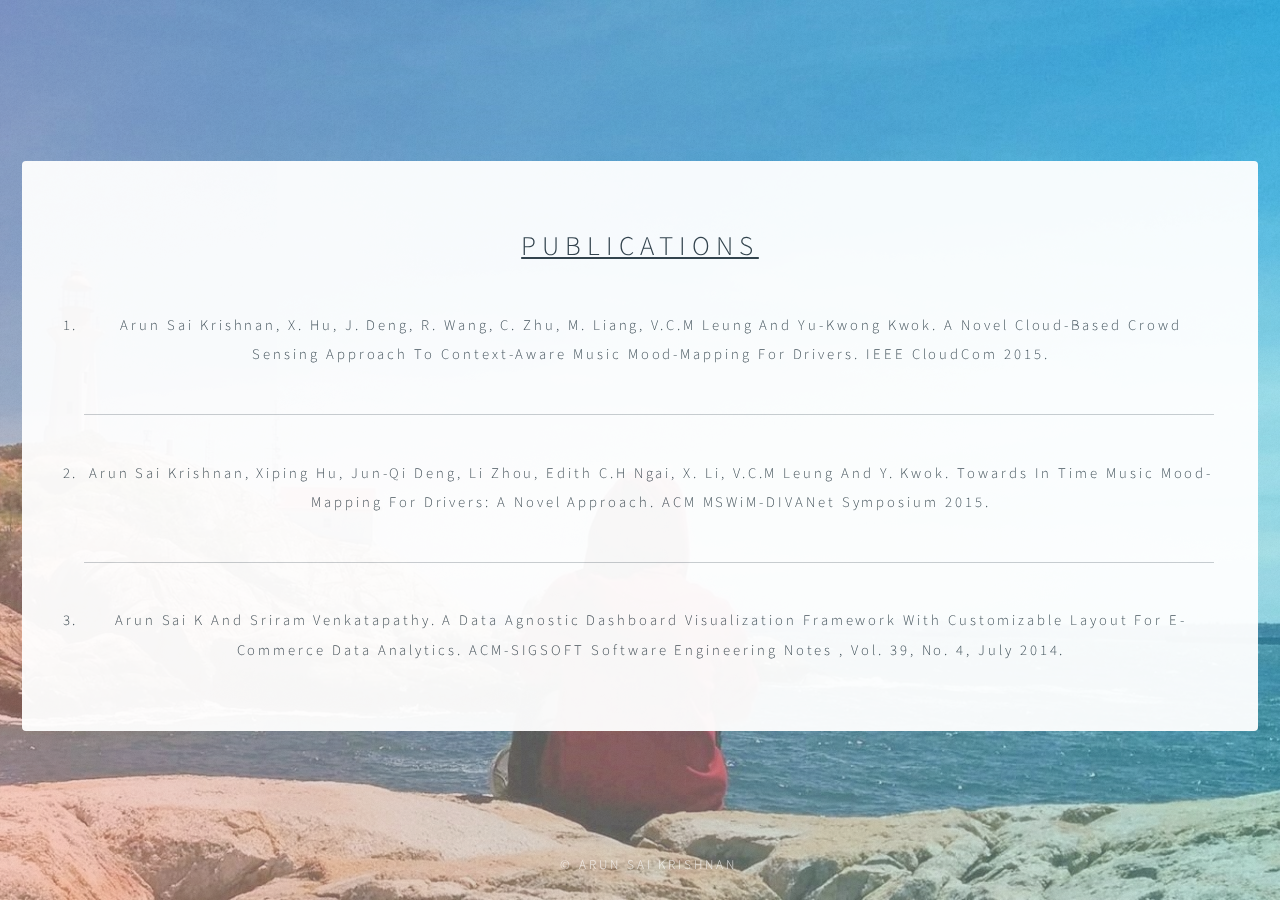
==== pubs.html @ a3c07396 "Publications page & folder added" ====
<!DOCTYPE HTML>
<html>
	<head>
		<title>Arun Sai Krishnan</title>
		<meta charset="utf-8" />
		<meta name="viewport" content="width=device-width, initial-scale=1" />
		<!--[if lte IE 8]><script src="assets/js/html5shiv.js"></script><![endif]-->
		<link rel="stylesheet" href="assets/css/main.css" />
		<!--[if lte IE 9]><link rel="stylesheet" href="assets/css/ie9.css" /><![endif]-->
		<!--[if lte IE 8]><link rel="stylesheet" href="assets/css/ie8.css" /><![endif]-->
		<noscript><link rel="stylesheet" href="assets/css/noscript.css" /></noscript>
        <link rel="icon" type="image/png" href="./images/fi.ico">
        <script>
		  (function(i,s,o,g,r,a,m){i['GoogleAnalyticsObject']=r;i[r]=i[r]||function(){
		  (i[r].q=i[r].q||[]).push(arguments)},i[r].l=1*new Date();a=s.createElement(o),
		  m=s.getElementsByTagName(o)[0];a.async=1;a.src=g;m.parentNode.insertBefore(a,m)
		  })(window,document,'script','//www.google-analytics.com/analytics.js','ga');
		
		  ga('create', 'UA-67752793-1', 'auto');
		  ga('send', 'pageview');
		</script>
	</head>
	<body class="is-loading">

		<!-- Wrapper -->
			<div id="wrapper">
				<!-- Main -->
					<section id="main">
						<header>
								<h1><u>Publications</u></h1>
						</header>
						<footer>
                        	<br>
							
                            <ol style="text-transform:capitalize;">
                            	
                                <li><a href="./publications/arunCloudCom.pdf" target="_blank">Arun Sai Krishnan, X. Hu, J. Deng, R. Wang, C. Zhu, M. Liang, V.C.M Leung and Yu-kwong Kwok. A Novel Cloud-Based Crowd Sensing Approach to Context-Aware Music Mood-Mapping for Drivers. IEEE CloudCom 2015.</a></li>
                                
                                <hr>
                                
                                <li><a href="http://dl.acm.org/citation.cfm?id=2815352" target="_blank">Arun Sai Krishnan, Xiping Hu, Jun-qi Deng, Li Zhou, Edith C.H Ngai, X. Li, V.C.M Leung and Y. Kwok. Towards In Time Music Mood-Mapping for Drivers: A Novel Approach. ACM MSWiM-DIVANet Symposium 2015.</a></li>
                                
                                <hr>
                                
                                <li><a href="http://dl.acm.org/citation.cfm?doid=2632434.2632444" target="_blank">Arun Sai K and Sriram Venkatapathy. A Data Agnostic Dashboard Visualization Framework With Customizable Layout For e-Commerce Data Analytics. ACM-SIGSOFT Software Engineering Notes , Vol. 39, No. 4, July 2014.</a></li>
                            
                            </ol>
                            
						</footer>
                       
					</section>

				<!-- Footer -->
					<footer id="footer">
						<ul class="copyright">
							<li>&copy; Arun Sai Krishnan</li>
						</ul>
					</footer>

			</div>

		<!-- Scripts -->
			<!--[if lte IE 8]><script src="assets/js/respond.min.js"></script><![endif]-->
			<script>
				if ('addEventListener' in window) {
					window.addEventListener('load', function() { document.body.className = document.body.className.replace(/\bis-loading\b/, ''); });
					document.body.className += (navigator.userAgent.match(/(MSIE|rv:11\.0)/) ? ' is-ie' : '');
				}
			</script>

	</body>
</html>
---- assets/css/main.css ----
@charset "UTF-8";
@import url(font-awesome.min.css);
@import url("http://fonts.googleapis.com/css?family=Source+Sans+Pro:300");

/*
	Identity by HTML5 UP
	html5up.net | @n33co
	Free for personal and commercial use under the CCA 3.0 license (html5up.net/license)
*/

/* Reset */

	html, body, div, span, applet, object, iframe, h1, h2, h3, h4, h5, h6, p, blockquote, pre, a, abbr, acronym, address, big, cite, code, del, dfn, em, img, ins, kbd, q, s, samp, small, strike, strong, sub, sup, tt, var, b, u, i, center, dl, dt, dd, ol, ul, li, fieldset, form, label, legend, table, caption, tbody, tfoot, thead, tr, th, td, article, aside, canvas, details, embed, figure, figcaption, footer, header, hgroup, menu, nav, output, ruby, section, summary, time, mark, audio, video {
		margin: 0;
		padding: 0;
		border: 0;
		font-size: 100%;
		font: inherit;
		vertical-align: baseline;
	}

	article, aside, details, figcaption, figure, footer, header, hgroup, menu, nav, section {
		display: block;
	}

	body {
		line-height: 1;
	}

	ol, ul {
		list-style: none;
	}

	blockquote, q {
		quotes: none;
	}

	blockquote:before, blockquote:after, q:before, q:after {
		content: '';
		content: none;
	}

	table {
		border-collapse: collapse;
		border-spacing: 0;
	}

	body {
		-webkit-text-size-adjust: none;
	}

/* Box Model */

	*, *:before, *:after {
		-moz-box-sizing: border-box;
		-webkit-box-sizing: border-box;
		box-sizing: border-box;
	}

/* Basic */

	@media screen and (max-width: 480px) {

		html, body {
			min-width: 320px;
		}

	}

	body.is-loading *, body.is-loading *:before, body.is-loading *:after {
		-moz-animation: none !important;
		-webkit-animation: none !important;
		-ms-animation: none !important;
		animation: none !important;
		-moz-transition: none !important;
		-webkit-transition: none !important;
		-ms-transition: none !important;
		transition: none !important;
	}

	html {
		height: 100%;
	}

	body {
		height: 100%;
		background-color: #ffffff;
		background-image: url("images/overlay.png"), -moz-linear-gradient(60deg, rgba(255, 165, 150, 0.5) 5%, rgba(0, 228, 255, 0.35)), url("../../images/bg.jpg");
		background-image: url("images/overlay.png"), -webkit-linear-gradient(60deg, rgba(255, 165, 150, 0.5) 5%, rgba(0, 228, 255, 0.35)), url("../../images/bg.jpg");
		background-image: url("images/overlay.png"), -ms-linear-gradient(60deg, rgba(255, 165, 150, 0.5) 5%, rgba(0, 228, 255, 0.35)), url("../../images/bg.jpg");
		background-image: url("images/overlay.png"), linear-gradient(60deg, rgba(255, 165, 150, 0.5) 5%, rgba(0, 228, 255, 0.35)), url("../../images/bg.jpg");
		background-repeat: repeat,			no-repeat,			no-repeat;
		background-size: 100px 100px, cover,				cover;
		background-position: top left,		center center,		bottom center;
		background-attachment: fixed,			fixed,				fixed;
	}

		body:after {
			content: '';
			display: block;
			position: fixed;
			top: 0;
			left: 0;
			width: 100%;
			height: inherit;
			opacity: 0;
			z-index: 1;
			background-color: #ffffff;
			background-image: url("images/overlay.png"), -moz-linear-gradient(60deg, rgba(255, 165, 150, 0.5) 5%, rgba(0, 228, 255, 0.35));
			background-image: url("images/overlay.png"), -webkit-linear-gradient(60deg, rgba(255, 165, 150, 0.5) 5%, rgba(0, 228, 255, 0.35));
			background-image: url("images/overlay.png"), -ms-linear-gradient(60deg, rgba(255, 165, 150, 0.5) 5%, rgba(0, 228, 255, 0.35));
			background-image: url("images/overlay.png"), linear-gradient(60deg, rgba(255, 165, 150, 0.5) 5%, rgba(0, 228, 255, 0.35));
			background-repeat: repeat,			no-repeat;
			background-size: 100px 100px, cover;
			background-position: top left,		center center;
			-moz-transition: opacity 1.75s ease-out;
			-webkit-transition: opacity 1.75s ease-out;
			-ms-transition: opacity 1.75s ease-out;
			transition: opacity 1.75s ease-out;
		}

		body.is-loading:after {
			opacity: 1;
		}

/* Type */

	body, input, select, textarea {
		color: #414f57;
		font-family: "Source Sans Pro", Helvetica, sans-serif;
		font-size: 14pt;
		font-weight: 300;
		line-height: 2;
		letter-spacing: 0.2em;
		text-transform: uppercase;
	}

		@media screen and (max-width: 1680px) {

			body, input, select, textarea {
				font-size: 11pt;
			}

		}

		@media screen and (max-width: 480px) {

			body, input, select, textarea {
				font-size: 10pt;
				line-height: 1.75;
			}

		}

	a {
		-moz-transition: color 0.2s ease, border-color 0.2s ease;
		-webkit-transition: color 0.2s ease, border-color 0.2s ease;
		-ms-transition: color 0.2s ease, border-color 0.2s ease;
		transition: color 0.2s ease, border-color 0.2s ease;
		color: inherit;
		text-decoration: none;
	}

		a:before {
			-moz-transition: color 0.2s ease, text-shadow 0.2s ease;
			-webkit-transition: color 0.2s ease, text-shadow 0.2s ease;
			-ms-transition: color 0.2s ease, text-shadow 0.2s ease;
			transition: color 0.2s ease, text-shadow 0.2s ease;
		}

		a:hover {
			color: #ff7496;
		}

	strong, b {
		color: #313f47;
	}

	em, i {
		font-style: italic;
	}

	p {
		margin: 0 0 1.5em 0;
	}

	h1, h2, h3, h4, h5, h6 {
		color: #313f47;
		line-height: 1.5;
		margin: 0 0 0.75em 0;
	}

		h1 a, h2 a, h3 a, h4 a, h5 a, h6 a {
			color: inherit;
			text-decoration: none;
		}

	h1 {
		font-size: 1.85em;
		letter-spacing: 0.22em;
		margin: 0 0 0.525em 0;
	}

	h2 {
		font-size: 1.25em;
	}

	h3 {
		font-size: 1em;
	}

	h4 {
		font-size: 1em;
	}

	h5 {
		font-size: 1em;
	}

	h6 {
		font-size: 1em;
	}

	@media screen and (max-width: 480px) {

		h1 {
			font-size: 1.65em;
		}

	}

	sub {
		font-size: 0.8em;
		position: relative;
		top: 0.5em;
	}

	sup {
		font-size: 0.8em;
		position: relative;
		top: -0.5em;
	}

	hr {
		border: 0;
		border-bottom: solid 1px #c8cccf;
		margin: 3em 0;
	}

/* Form */

	form {
		margin: 0 0 1.5em 0;
	}

		form > .field {
			margin: 0 0 1.5em 0;
		}

			form > .field > :last-child {
				margin-bottom: 0;
			}

	label {
		color: #313f47;
		display: block;
		font-size: 0.9em;
		margin: 0 0 0.75em 0;
	}

	input[type="text"],
	input[type="password"],
	input[type="email"],
	input[type="tel"],
	select,
	textarea {
		-moz-appearance: none;
		-webkit-appearance: none;
		-ms-appearance: none;
		appearance: none;
		border-radius: 4px;
		border: solid 1px #c8cccf;
		color: inherit;
		display: block;
		outline: 0;
		padding: 0 1em;
		text-decoration: none;
		width: 100%;
	}

		input[type="text"]:invalid,
		input[type="password"]:invalid,
		input[type="email"]:invalid,
		input[type="tel"]:invalid,
		select:invalid,
		textarea:invalid {
			box-shadow: none;
		}

		input[type="text"]:focus,
		input[type="password"]:focus,
		input[type="email"]:focus,
		input[type="tel"]:focus,
		select:focus,
		textarea:focus {
			border-color: #ff7496;
		}

	.select-wrapper {
		text-decoration: none;
		display: block;
		position: relative;
	}

		.select-wrapper:before {
			content: "";
			-moz-osx-font-smoothing: grayscale;
			-webkit-font-smoothing: antialiased;
			font-family: FontAwesome;
			font-style: normal;
			font-weight: normal;
			text-transform: none !important;
		}

		.select-wrapper:before {
			color: #c8cccf;
			display: block;
			height: 2.75em;
			line-height: 2.75em;
			pointer-events: none;
			position: absolute;
			right: 0;
			text-align: center;
			top: 0;
			width: 2.75em;
		}

		.select-wrapper select::-ms-expand {
			display: none;
		}

	input[type="text"],
	input[type="password"],
	input[type="email"],
	select {
		height: 2.75em;
	}

	textarea {
		padding: 0.75em 1em;
	}

	input[type="checkbox"],
	input[type="radio"] {
		-moz-appearance: none;
		-webkit-appearance: none;
		-ms-appearance: none;
		appearance: none;
		display: block;
		float: left;
		margin-right: -2em;
		opacity: 0;
		width: 1em;
		z-index: -1;
	}

		input[type="checkbox"] + label,
		input[type="radio"] + label {
			text-decoration: none;
			color: #414f57;
			cursor: pointer;
			display: inline-block;
			font-size: 1em;
			font-weight: 300;
			padding-left: 2.4em;
			padding-right: 0.75em;
			position: relative;
		}

			input[type="checkbox"] + label:before,
			input[type="radio"] + label:before {
				-moz-osx-font-smoothing: grayscale;
				-webkit-font-smoothing: antialiased;
				font-family: FontAwesome;
				font-style: normal;
				font-weight: normal;
				text-transform: none !important;
			}

			input[type="checkbox"] + label:before,
			input[type="radio"] + label:before {
				border-radius: 4px;
				border: solid 1px #c8cccf;
				content: '';
				display: inline-block;
				height: 1.65em;
				left: 0;
				line-height: 1.58125em;
				position: absolute;
				text-align: center;
				top: 0.15em;
				width: 1.65em;
			}

		input[type="checkbox"]:checked + label:before,
		input[type="radio"]:checked + label:before {
			color: #ff7496;
			content: '\f00c';
		}

		input[type="checkbox"]:focus + label:before,
		input[type="radio"]:focus + label:before {
			border-color: #ff7496;
		}

	input[type="checkbox"] + label:before {
		border-radius: 4px;
	}

	input[type="radio"] + label:before {
		border-radius: 100%;
	}

	::-webkit-input-placeholder {
		color: #616f77 !important;
		opacity: 1.0;
	}

	:-moz-placeholder {
		color: #616f77 !important;
		opacity: 1.0;
	}

	::-moz-placeholder {
		color: #616f77 !important;
		opacity: 1.0;
	}

	:-ms-input-placeholder {
		color: #616f77 !important;
		opacity: 1.0;
	}

	.formerize-placeholder {
		color: #616f77 !important;
		opacity: 1.0;
	}

/* Icon */

	.icon {
		text-decoration: none;
		position: relative;
		border-bottom: none;
	}

		.icon:before {
			-moz-osx-font-smoothing: grayscale;
			-webkit-font-smoothing: antialiased;
			font-family: FontAwesome;
			font-style: normal;
			font-weight: normal;
			text-transform: none !important;
		}

		.icon > .label {
			display: none;
		}

/* List */

	ol {
		list-style: decimal;
		margin: 0 0 1.5em 0;
		padding-left: 1.25em;
	}

		ol li {
			padding-left: 0.25em;
		}

	ul {
		list-style: disc;
		margin: 0 0 1.5em 0;
		padding-left: 1em;
	}

		ul li {
			padding-left: 0.5em;
		}

		ul.alt {
			list-style: none;
			padding-left: 0;
		}

			ul.alt li {
				border-top: solid 1px #c8cccf;
				padding: 0.5em 0;
			}

				ul.alt li:first-child {
					border-top: 0;
					padding-top: 0;
				}

		ul.icons {
			cursor: default;
			list-style: none;
			padding-left: 0;
			margin-top: -0.675em;
		}

			ul.icons li {
				display: inline-block;
				padding: 0.675em 0.5em;
			}

				ul.icons li a {
					text-decoration: none;
					position: relative;
					display: block;
					width: 3.75em;
					height: 3.75em;
					border-radius: 100%;
					border: solid 1px #c8cccf;
					line-height: 3.75em;
					overflow: hidden;
					text-align: center;
					text-indent: 3.75em;
					white-space: nowrap;
				}

					ul.icons li a:before {
						-moz-osx-font-smoothing: grayscale;
						-webkit-font-smoothing: antialiased;
						font-family: FontAwesome;
						font-style: normal;
						font-weight: normal;
						text-transform: none !important;
					}

					ul.icons li a:before {
						color: #ffffff;
						text-shadow: 1.25px 0px 0px #c8cccf, -1.25px 0px 0px #c8cccf, 0px 1.25px 0px #c8cccf, 0px -1.25px 0px #c8cccf;
					}

					ul.icons li a:hover:before {
						text-shadow: 1.25px 0px 0px #ff7496, -1.25px 0px 0px #ff7496, 0px 1.25px 0px #ff7496, 0px -1.25px 0px #ff7496;
					}

					ul.icons li a:before {
						position: absolute;
						top: 0;
						left: 0;
						width: inherit;
						height: inherit;
						font-size: 1.85rem;
						line-height: inherit;
						text-align: center;
						text-indent: 0;
					}

					ul.icons li a:hover {
						border-color: #ff7496;
					}

			@media screen and (max-width: 480px) {

				ul.icons li a:before {
					font-size: 1.5rem;
				}

			}

		ul.actions {
			cursor: default;
			list-style: none;
			padding-left: 0;
		}

			ul.actions li {
				display: inline-block;
				padding: 0 0.75em 0 0;
				vertical-align: middle;
			}

				ul.actions li:last-child {
					padding-right: 0;
				}

	dl {
		margin: 0 0 1.5em 0;
	}

		dl dt {
			display: block;
			margin: 0 0 0.75em 0;
		}

		dl dd {
			margin-left: 1.5em;
		}

/* Button */

	input[type="submit"],
	input[type="reset"],
	input[type="button"],
	button,
	.button {
		-moz-appearance: none;
		-webkit-appearance: none;
		-ms-appearance: none;
		appearance: none;
		-moz-transition: background-color 0.2s ease-in-out, border-color 0.2s ease-in-out, color 0.2s ease-in-out;
		-webkit-transition: background-color 0.2s ease-in-out, border-color 0.2s ease-in-out, color 0.2s ease-in-out;
		-ms-transition: background-color 0.2s ease-in-out, border-color 0.2s ease-in-out, color 0.2s ease-in-out;
		transition: background-color 0.2s ease-in-out, border-color 0.2s ease-in-out, color 0.2s ease-in-out;
		display: inline-block;
		height: 2.75em;
		line-height: 2.75em;
		padding: 0 1.5em;
		background-color: transparent;
		border-radius: 4px;
		border: solid 1px #c8cccf;
		color: #414f57 !important;
		cursor: pointer;
		text-align: center;
		text-decoration: none;
		white-space: nowrap;
	}

		input[type="submit"]:hover,
		input[type="reset"]:hover,
		input[type="button"]:hover,
		button:hover,
		.button:hover {
			border-color: #ff7496;
			color: #ff7496 !important;
		}

		input[type="submit"].icon,
		input[type="reset"].icon,
		input[type="button"].icon,
		button.icon,
		.button.icon {
			padding-left: 1.35em;
		}

			input[type="submit"].icon:before,
			input[type="reset"].icon:before,
			input[type="button"].icon:before,
			button.icon:before,
			.button.icon:before {
				margin-right: 0.5em;
			}

		input[type="submit"].fit,
		input[type="reset"].fit,
		input[type="button"].fit,
		button.fit,
		.button.fit {
			display: block;
			width: 100%;
			margin: 0 0 0.75em 0;
		}

		input[type="submit"].small,
		input[type="reset"].small,
		input[type="button"].small,
		button.small,
		.button.small {
			font-size: 0.8em;
		}

		input[type="submit"].big,
		input[type="reset"].big,
		input[type="button"].big,
		button.big,
		.button.big {
			font-size: 1.35em;
		}

		input[type="submit"].disabled, input[type="submit"]:disabled,
		input[type="reset"].disabled,
		input[type="reset"]:disabled,
		input[type="button"].disabled,
		input[type="button"]:disabled,
		button.disabled,
		button:disabled,
		.button.disabled,
		.button:disabled {
			-moz-pointer-events: none;
			-webkit-pointer-events: none;
			-ms-pointer-events: none;
			pointer-events: none;
			opacity: 0.5;
		}

/* Main */

	#main {
		position: relative;
		top: 20px;
		max-width: 100%;
		min-width: 27em;
		padding: 4.5em 3em 3em 3em ;
		background: #ffffff;
		border-radius: 4px;
		cursor: default;
		opacity: 0.95;
		text-align: center;
		-moz-transform-origin: 50% 50%;
		-webkit-transform-origin: 50% 50%;
		-ms-transform-origin: 50% 50%;
		transform-origin: 50% 50%;
		-moz-transform: rotateX(0deg);
		-webkit-transform: rotateX(0deg);
		-ms-transform: rotateX(0deg);
		transform: rotateX(0deg);
		-moz-transition: opacity 1s ease, -moz-transform 1s ease;
		-webkit-transition: opacity 1s ease, -webkit-transform 1s ease;
		-ms-transition: opacity 1s ease, -ms-transform 1s ease;
		transition: opacity 1s ease, transform 1s ease;
	}

		#main .avatar {
			position: relative;
			display: block;
			margin-bottom: 1.5em;
		}

			#main .avatar img {
				display: block;
				margin: 0 auto;
				border-radius: 100%;
				box-shadow: 0 0 0 1.5em #ffffff;
			}

			#main .avatar:before {
				content: '';
				display: block;
				position: absolute;
				top: 50%;
				left: -3em;
				width: calc(100% + 6em);
				height: 1px;
				z-index: -1;
				background: #c8cccf;
			}

		@media screen and (max-width: 480px) {

			#main {
				min-width: 0;
				width: 100%;
				padding: 4em 2em 2.5em 2em ;
			}

				#main .avatar:before {
					left: -2em;
					width: calc(100% + 4em);
				}

		}

		body.is-loading #main {
			opacity: 0;
			-moz-transform: rotateX(15deg);
			-webkit-transform: rotateX(15deg);
			-ms-transform: rotateX(15deg);
			transform: rotateX(15deg);
		}

/* Footer */

	#footer {
		-moz-align-self: -moz-flex-end;
		-webkit-align-self: -webkit-flex-end;
		-ms-align-self: -ms-flex-end;
		align-self: flex-end;
		width: 100%;
		padding: 1.5em 0 0 0;
		color: rgba(255, 255, 255, 0.75);
		cursor: default;
		text-align: center;
	}

		#footer .copyright {
			margin: 0;
			padding: 0;
			font-size: 0.9em;
			list-style: none;
		}

			#footer .copyright li {
				display: inline-block;
				margin: 0 0 0 0.45em;
				padding: 0 0 0 0.85em;
				border-left: solid 1px rgba(255, 255, 255, 0.5);
				line-height: 1;
			}

				#footer .copyright li:first-child {
					border-left: 0;
				}

/* Wrapper */

	#wrapper {
		display: -moz-flex;
		display: -webkit-flex;
		display: -ms-flex;
		display: flex;
		-moz-align-items: center;
		-webkit-align-items: center;
		-ms-align-items: center;
		align-items: center;
		-moz-justify-content: space-between;
		-webkit-justify-content: space-between;
		-ms-justify-content: space-between;
		justify-content: space-between;
		-moz-flex-direction: column;
		-webkit-flex-direction: column;
		-ms-flex-direction: column;
		flex-direction: column;
		-moz-perspective: 1000px;
		-webkit-perspective: 1000px;
		-ms-perspective: 1000px;
		perspective: 1000px;
		position: relative;
		min-height: 100%;
		padding: 1.5em;
		z-index: 2;
	}

		#wrapper > * {
			z-index: 1;
		}

		#wrapper:before {
			content: '';
			display: block;
		}

		@media screen and (max-width: 360px) {

			#wrapper {
				padding: 0.75em;
			}

		}

		body.is-ie #wrapper {
			height: 100%;
		}
---- assets/css/ie9.css ----
/*
	Identity by HTML5 UP
	html5up.net | @n33co
	Free for personal and commercial use under the CCA 3.0 license (html5up.net/license)
*/

/* Basic */

	body {
		background-image: url("../../images/bg.jpg");
		background-repeat: no-repeat;
		background-size: cover;
		background-position: bottom center;
		background-attachment: fixed;
	}

		body:after {
			display: none;
		}

/* List */

	ul.icons li a:before {
		color: #c8cccf;
	}

	ul.icons li a:hover:before {
		color: #ff7496;
	}

/* Wrapper */

	#wrapper {
		text-align: center;
	}

/* Main */

	#main {
		display: inline-block;
	}
---- assets/css/ie8.css ----
/*
	Identity by HTML5 UP
	html5up.net | @n33co
	Free for personal and commercial use under the CCA 3.0 license (html5up.net/license)
*/

/* List */

	ul.icons li a {
		-ms-behavior: url("assets/js/PIE.htc");
	}

		ul.icons li a:before {
			text-align: center;
			font-size: 26px;
		}

/* Main */

	#main {
		-ms-behavior: url("assets/js/PIE.htc");
	}

		#main .avatar img {
			-ms-behavior: url("assets/js/PIE.htc");
		}

/* Footer */

	#footer {
		color: #fff;
	}

		#footer .copyright li {
			border-left: solid 1px #fff;
		}
---- assets/css/noscript.css ----
/*
	Identity by HTML5 UP
	html5up.net | @n33co
	Free for personal and commercial use under the CCA 3.0 license (html5up.net/license)
*/

/* Basic */

	body:after {
		display: none;
	}

/* Main */

	#main {
		-moz-transform: none !important;
		-webkit-transform: none !important;
		-ms-transform: none !important;
		transform: none !important;
		opacity: 1 !important;
	}
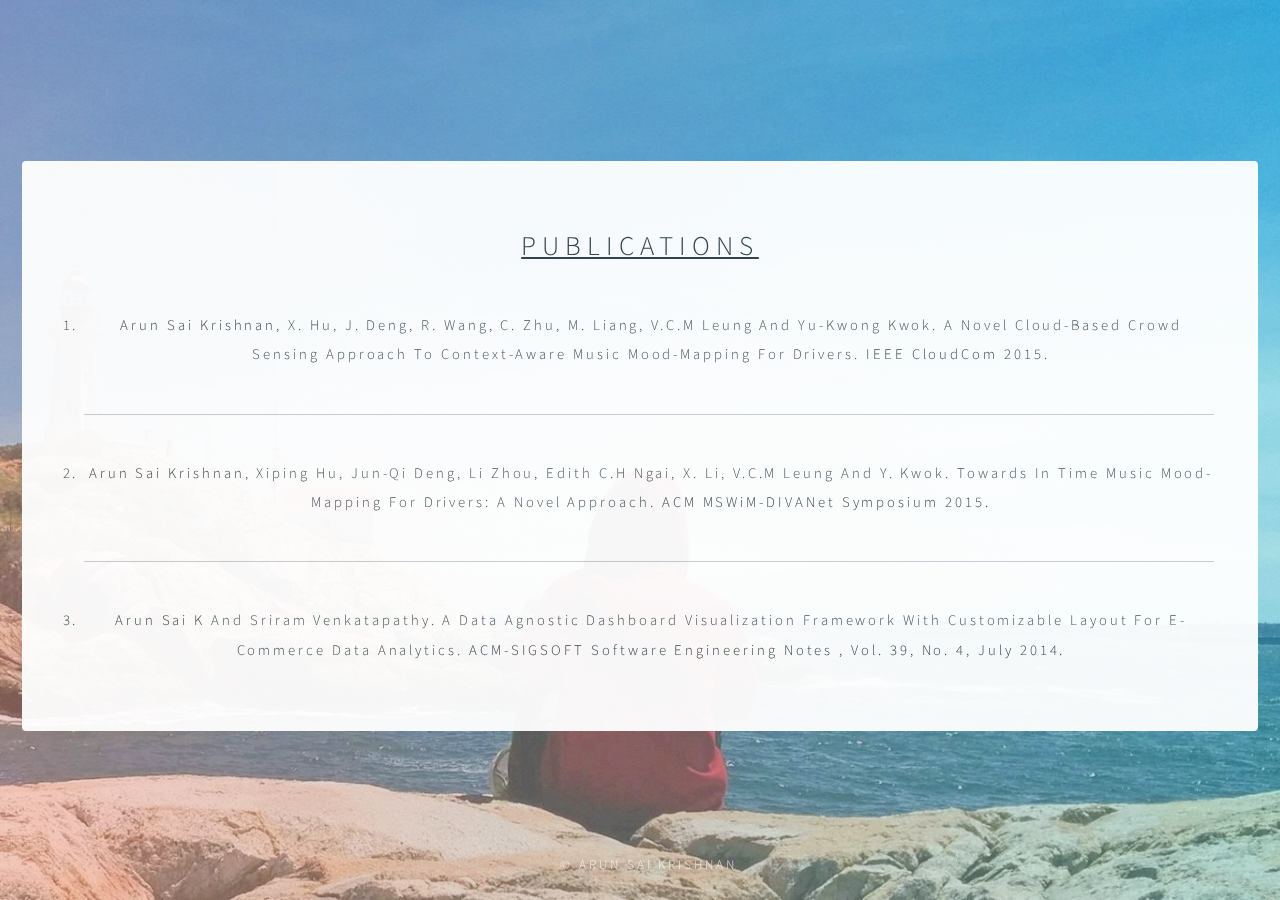
==== commit db54af19: "Pubs page modified" ====
--- a/pubs.html
+++ b/pubs.html
@@ -27,22 +27,22 @@
 				<!-- Main -->
 					<section id="main">
 						<header>
-								<h1><u>Publications</u></h1>
+								<h1><u><b>Publications</b></u></h1>
 						</header>
 						<footer>
                         	<br>
 							
                             <ol style="text-transform:capitalize;">
                             	
-                                <li><a href="./publications/arunCloudCom.pdf" target="_blank">Arun Sai Krishnan, X. Hu, J. Deng, R. Wang, C. Zhu, M. Liang, V.C.M Leung and Yu-kwong Kwok. A Novel Cloud-Based Crowd Sensing Approach to Context-Aware Music Mood-Mapping for Drivers. IEEE CloudCom 2015.</a></li>
+                                <li><a href="./publications/arunCloudCom.pdf" target="_blank"><b>Arun Sai Krishnan</b>, X. Hu, J. Deng, R. Wang, C. Zhu, M. Liang, V.C.M Leung and Yu-kwong Kwok. A Novel Cloud-Based Crowd Sensing Approach to Context-Aware Music Mood-Mapping for Drivers. <b>IEEE CloudCom 2015.</b></a></li>
                                 
                                 <hr>
                                 
-                                <li><a href="http://dl.acm.org/citation.cfm?id=2815352" target="_blank">Arun Sai Krishnan, Xiping Hu, Jun-qi Deng, Li Zhou, Edith C.H Ngai, X. Li, V.C.M Leung and Y. Kwok. Towards In Time Music Mood-Mapping for Drivers: A Novel Approach. ACM MSWiM-DIVANet Symposium 2015.</a></li>
+                                <li><a href="http://dl.acm.org/citation.cfm?id=2815352" target="_blank"><b>Arun Sai Krishnan</b>, Xiping Hu, Jun-qi Deng, Li Zhou, Edith C.H Ngai, X. Li, V.C.M Leung and Y. Kwok. Towards In Time Music Mood-Mapping for Drivers: A Novel Approach. <b>ACM MSWiM-DIVANet Symposium 2015.</b></a></li>
                                 
                                 <hr>
                                 
-                                <li><a href="http://dl.acm.org/citation.cfm?doid=2632434.2632444" target="_blank">Arun Sai K and Sriram Venkatapathy. A Data Agnostic Dashboard Visualization Framework With Customizable Layout For e-Commerce Data Analytics. ACM-SIGSOFT Software Engineering Notes , Vol. 39, No. 4, July 2014.</a></li>
+                                <li><a href="http://dl.acm.org/citation.cfm?doid=2632434.2632444" target="_blank"><b>Arun Sai K</b> and Sriram Venkatapathy. A Data Agnostic Dashboard Visualization Framework With Customizable Layout For e-Commerce Data Analytics. <b>ACM-SIGSOFT Software Engineering Notes , Vol. 39, No. 4, July 2014.</b></a></li>
                             
                             </ol>
                             
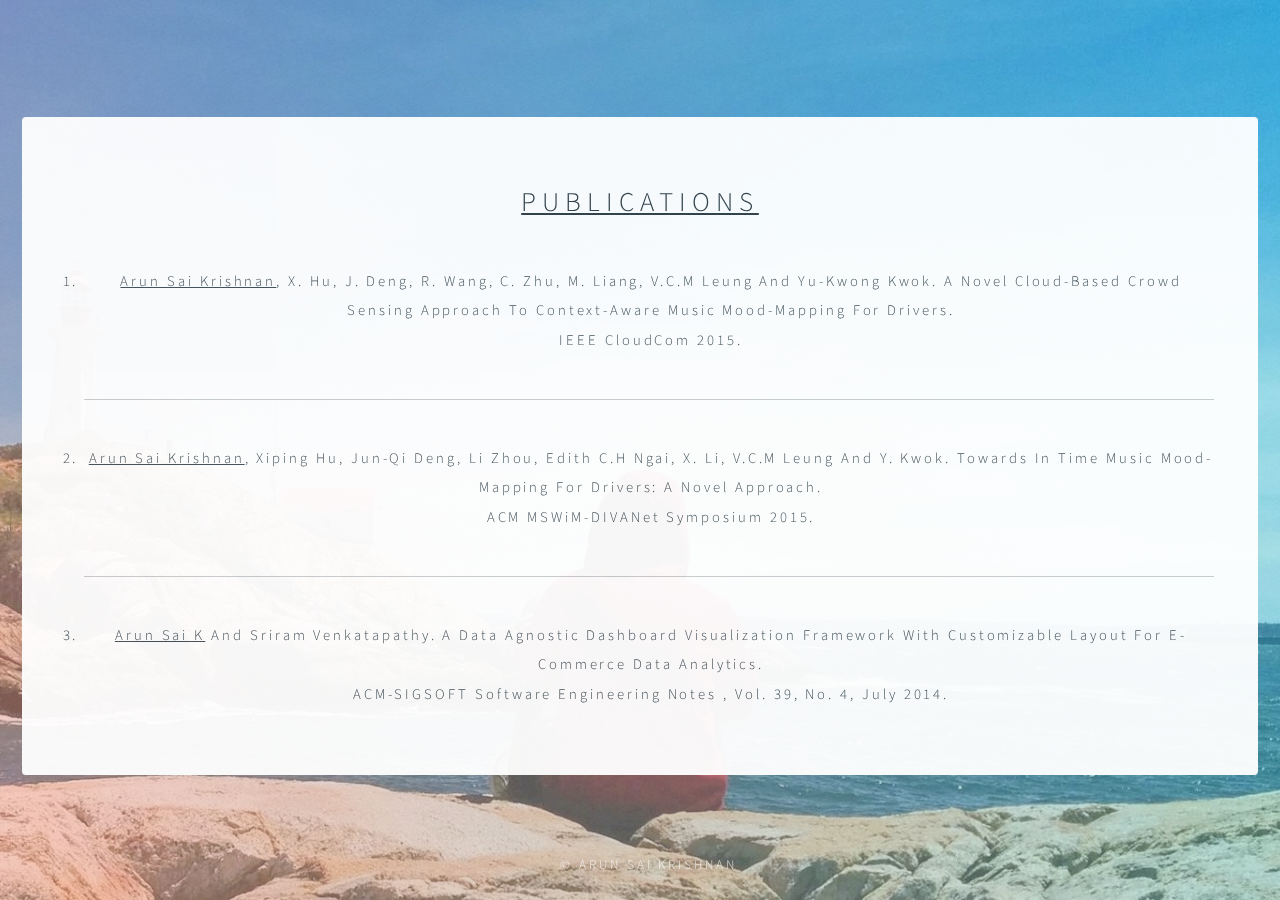
==== commit cdbd8241: "Pubs page modified 2" ====
--- a/pubs.html
+++ b/pubs.html
@@ -34,15 +34,15 @@
 							
                             <ol style="text-transform:capitalize;">
                             	
-                                <li><a href="./publications/arunCloudCom.pdf" target="_blank"><b>Arun Sai Krishnan</b>, X. Hu, J. Deng, R. Wang, C. Zhu, M. Liang, V.C.M Leung and Yu-kwong Kwok. A Novel Cloud-Based Crowd Sensing Approach to Context-Aware Music Mood-Mapping for Drivers. <b>IEEE CloudCom 2015.</b></a></li>
+                                <li><a href="./publications/arunCloudCom.pdf" target="_blank"><u>Arun Sai Krishnan</u>, X. Hu, J. Deng, R. Wang, C. Zhu, M. Liang, V.C.M Leung and Yu-kwong Kwok. A Novel Cloud-Based Crowd Sensing Approach to Context-Aware Music Mood-Mapping for Drivers. <br>IEEE CloudCom 2015.</a></li>
                                 
                                 <hr>
                                 
-                                <li><a href="http://dl.acm.org/citation.cfm?id=2815352" target="_blank"><b>Arun Sai Krishnan</b>, Xiping Hu, Jun-qi Deng, Li Zhou, Edith C.H Ngai, X. Li, V.C.M Leung and Y. Kwok. Towards In Time Music Mood-Mapping for Drivers: A Novel Approach. <b>ACM MSWiM-DIVANet Symposium 2015.</b></a></li>
+                                <li><a href="http://dl.acm.org/citation.cfm?id=2815352" target="_blank"><u>Arun Sai Krishnan</u>, Xiping Hu, Jun-qi Deng, Li Zhou, Edith C.H Ngai, X. Li, V.C.M Leung and Y. Kwok. Towards In Time Music Mood-Mapping for Drivers: A Novel Approach. <br>ACM MSWiM-DIVANet Symposium 2015.</a></li>
                                 
                                 <hr>
                                 
-                                <li><a href="http://dl.acm.org/citation.cfm?doid=2632434.2632444" target="_blank"><b>Arun Sai K</b> and Sriram Venkatapathy. A Data Agnostic Dashboard Visualization Framework With Customizable Layout For e-Commerce Data Analytics. <b>ACM-SIGSOFT Software Engineering Notes , Vol. 39, No. 4, July 2014.</b></a></li>
+                                <li><a href="http://dl.acm.org/citation.cfm?doid=2632434.2632444" target="_blank"><u>Arun Sai K</u> and Sriram Venkatapathy. A Data Agnostic Dashboard Visualization Framework With Customizable Layout For e-Commerce Data Analytics. <br>ACM-SIGSOFT Software Engineering Notes , Vol. 39, No. 4, July 2014.</a></li>
                             
                             </ol>
                             
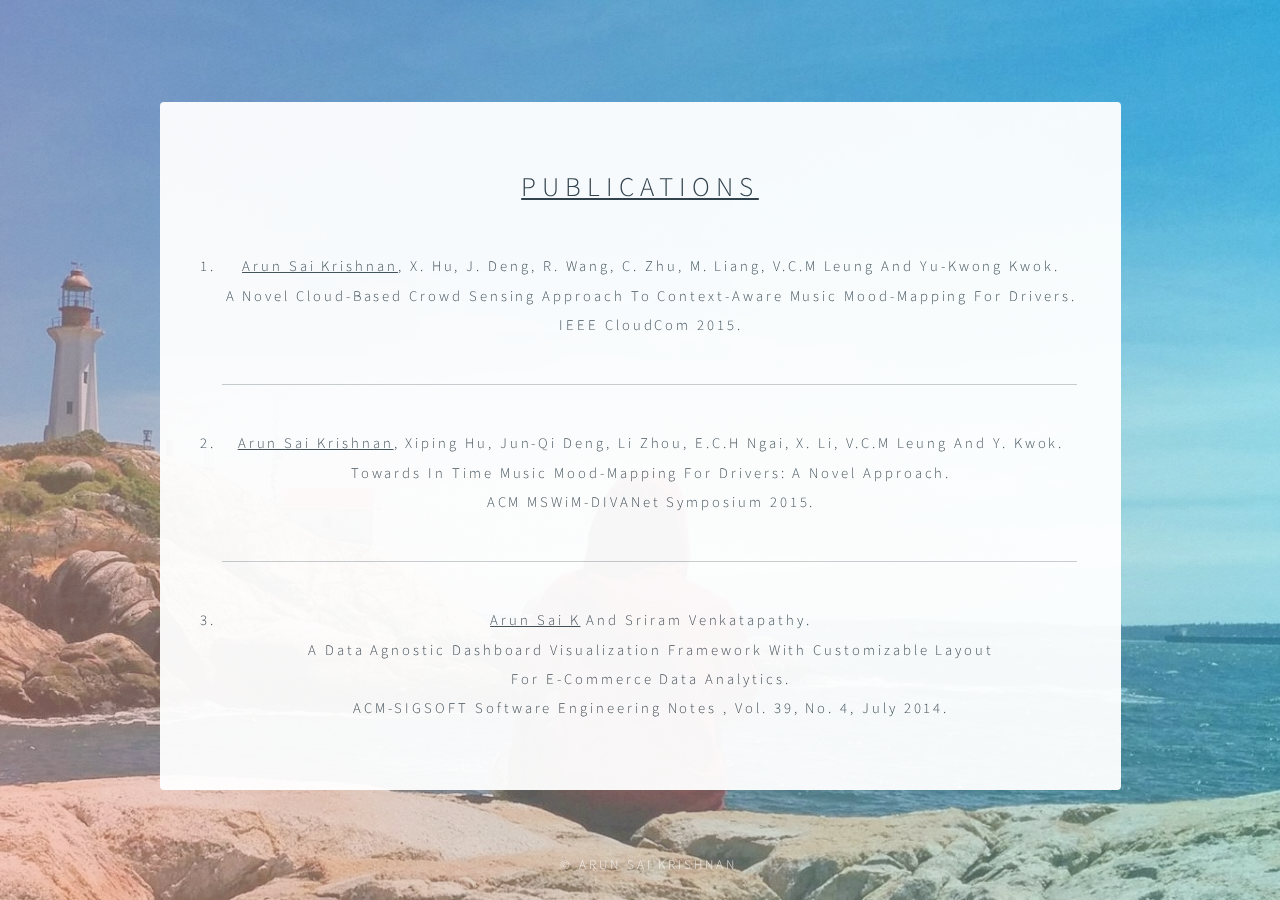
==== commit d2d4ef91: "Fixing Width" ====
--- a/pubs.html
+++ b/pubs.html
@@ -34,15 +34,15 @@
 							
                             <ol style="text-transform:capitalize;">
                             	
-                                <li><a href="./publications/arunCloudCom.pdf" target="_blank"><u>Arun Sai Krishnan</u>, X. Hu, J. Deng, R. Wang, C. Zhu, M. Liang, V.C.M Leung and Yu-kwong Kwok. A Novel Cloud-Based Crowd Sensing Approach to Context-Aware Music Mood-Mapping for Drivers. <br>IEEE CloudCom 2015.</a></li>
+                                <li><a href="./publications/arunCloudCom.pdf" target="_blank"><u>Arun Sai Krishnan</u>, X. Hu, J. Deng, R. Wang, C. Zhu, M. Liang, V.C.M Leung and Yu-kwong Kwok.<br>A Novel Cloud-Based Crowd Sensing Approach to Context-Aware Music Mood-Mapping for Drivers.<br>IEEE CloudCom 2015.</a></li>
                                 
                                 <hr>
                                 
-                                <li><a href="http://dl.acm.org/citation.cfm?id=2815352" target="_blank"><u>Arun Sai Krishnan</u>, Xiping Hu, Jun-qi Deng, Li Zhou, Edith C.H Ngai, X. Li, V.C.M Leung and Y. Kwok. Towards In Time Music Mood-Mapping for Drivers: A Novel Approach. <br>ACM MSWiM-DIVANet Symposium 2015.</a></li>
+                                <li><a href="http://dl.acm.org/citation.cfm?id=2815352" target="_blank"><u>Arun Sai Krishnan</u>, Xiping Hu, Jun-qi Deng, Li Zhou, E.C.H Ngai, X. Li, V.C.M Leung and Y. Kwok.<br>Towards In Time Music Mood-Mapping for Drivers: A Novel Approach.<br>ACM MSWiM-DIVANet Symposium 2015.</a></li>
                                 
                                 <hr>
                                 
-                                <li><a href="http://dl.acm.org/citation.cfm?doid=2632434.2632444" target="_blank"><u>Arun Sai K</u> and Sriram Venkatapathy. A Data Agnostic Dashboard Visualization Framework With Customizable Layout For e-Commerce Data Analytics. <br>ACM-SIGSOFT Software Engineering Notes , Vol. 39, No. 4, July 2014.</a></li>
+                                <li><a href="http://dl.acm.org/citation.cfm?doid=2632434.2632444" target="_blank"><u>Arun Sai K</u> and Sriram Venkatapathy.<br>A Data Agnostic Dashboard Visualization Framework With Customizable Layout<br>For e-Commerce Data Analytics. <br>ACM-SIGSOFT Software Engineering Notes , Vol. 39, No. 4, July 2014.</a></li>
                             
                             </ol>
                             
--- a/assets/css/main.css
+++ b/assets/css/main.css
@@ -1,4 +1,4 @@
-@charset "UTF-8";
+﻿@charset "UTF-8";
 @import url(font-awesome.min.css);
 @import url("http://fonts.googleapis.com/css?family=Source+Sans+Pro:300");
 
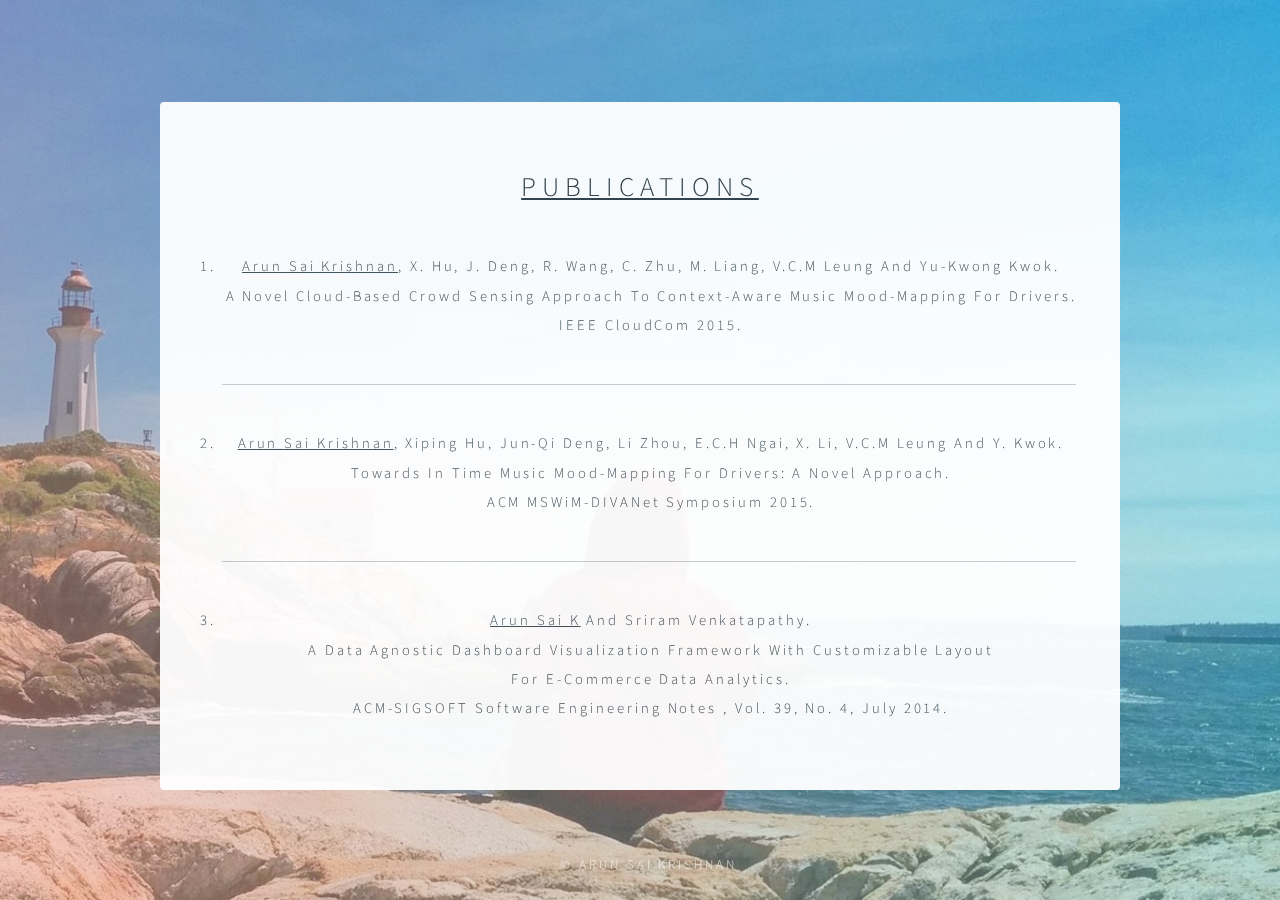
==== commit 69fbfabd: "Link Updated" ====
--- a/pubs.html
+++ b/pubs.html
@@ -34,7 +34,7 @@
 							
                             <ol style="text-transform:capitalize;">
                             	
-                                <li><a href="./publications/arunCloudCom.pdf" target="_blank"><u>Arun Sai Krishnan</u>, X. Hu, J. Deng, R. Wang, C. Zhu, M. Liang, V.C.M Leung and Yu-kwong Kwok.<br>A Novel Cloud-Based Crowd Sensing Approach to Context-Aware Music Mood-Mapping for Drivers.<br>IEEE CloudCom 2015.</a></li>
+                                <li><a href="http://ieeexplore.ieee.org/xpl/articleDetails.jsp?arnumber=7396197" target="_blank"><u>Arun Sai Krishnan</u>, X. Hu, J. Deng, R. Wang, C. Zhu, M. Liang, V.C.M Leung and Yu-kwong Kwok.<br>A Novel Cloud-Based Crowd Sensing Approach to Context-Aware Music Mood-Mapping for Drivers.<br>IEEE CloudCom 2015.</a></li>
                                 
                                 <hr>
                                 
@@ -69,4 +69,4 @@
 			</script>
 
 	</body>
-</html>+</html>
